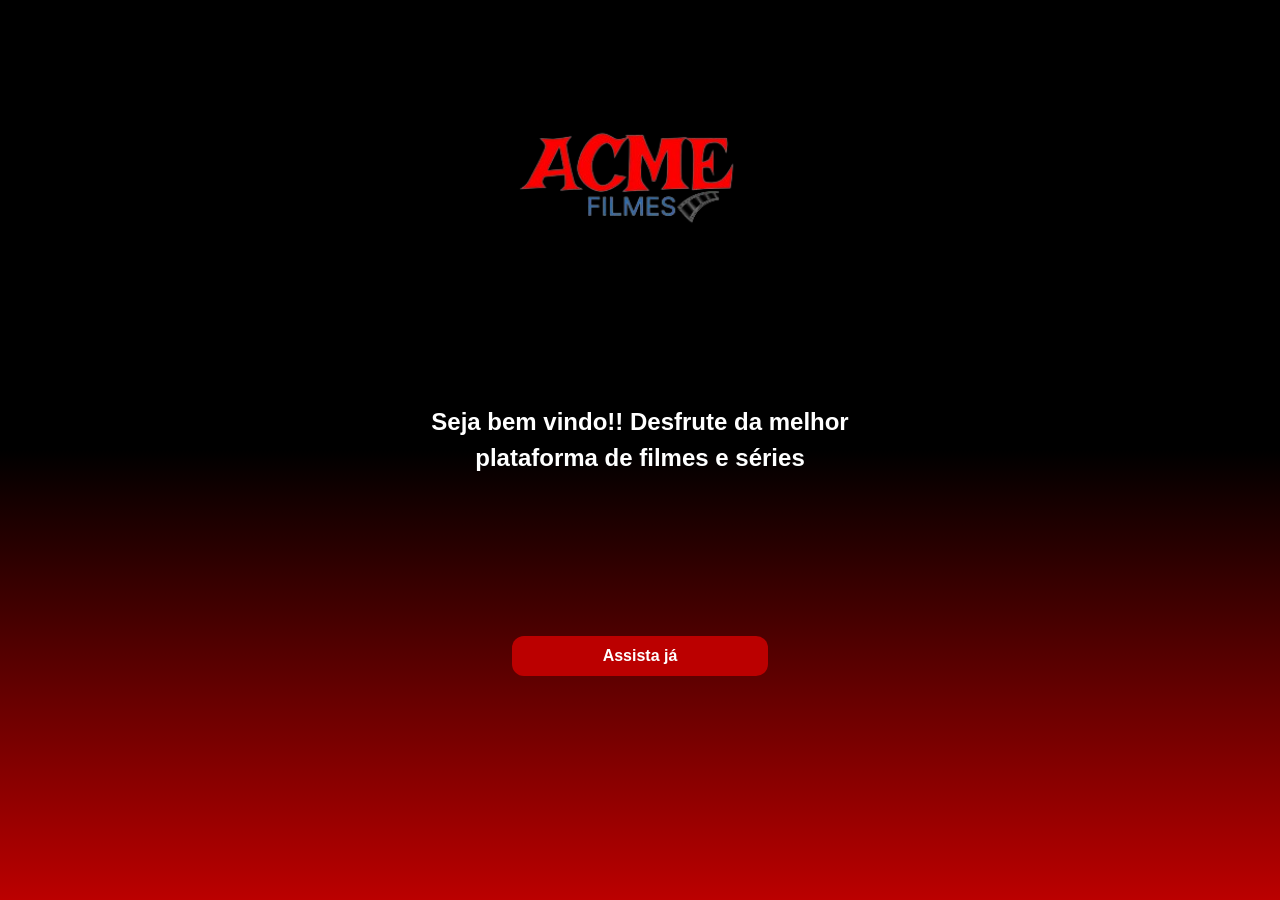
==== src/pages/index.html @ 7a693661 "finalizar" ====
<!doctype html>
<html lang="pt-br">
<head>
    <meta charset="UTF-8">
    <meta name="viewport" content="width=device-width, initial-scale=1.0">
    <link href="../output.css" rel="stylesheet">
    <link rel="preconnect" href="https://fonts.googleapis.com">
    <link rel="preconnect" href="https://fonts.gstatic.com" crossorigin>
    <link href="https://fonts.googleapis.com/css2?family=Capriola&family=Protest+Strike&display=swap" rel="stylesheet">
    <link rel="icon" href="../../img/logo.png">
    <title>Acme filmes</title>
</head>
<body class="bg-gradient-to-b from-black from-50% to-principal to-100% h-screen">
    <main class="flex items-center justify-center flex-col gap-40 p-28">
        <img class="w-72" src="../../img/logo.png" alt="logo">
        <div class="font-font font-extrabold text-[24px] w-[460px]">
            <h1 class="text-white text-center">
                Seja bem vindo!! Desfrute da melhor plataforma de filmes e séries
            </h1>
        </div>
        <button class="text-white font-font font-semibold bg-principal w-64 h-10 rounded-xl">
            <a href="./inicial.html">
                Assista já
            </a>
        </button>
    </main>
</body>
</html>
---- src/output.css ----
/*
! tailwindcss v3.4.1 | MIT License | https://tailwindcss.com
*/

/*
1. Prevent padding and border from affecting element width. (https://github.com/mozdevs/cssremedy/issues/4)
2. Allow adding a border to an element by just adding a border-width. (https://github.com/tailwindcss/tailwindcss/pull/116)
*/

*,
::before,
::after {
  box-sizing: border-box;
  /* 1 */
  border-width: 0;
  /* 2 */
  border-style: solid;
  /* 2 */
  border-color: #e5e7eb;
  /* 2 */
}

::before,
::after {
  --tw-content: '';
}

/*
1. Use a consistent sensible line-height in all browsers.
2. Prevent adjustments of font size after orientation changes in iOS.
3. Use a more readable tab size.
4. Use the user's configured `sans` font-family by default.
5. Use the user's configured `sans` font-feature-settings by default.
6. Use the user's configured `sans` font-variation-settings by default.
7. Disable tap highlights on iOS
*/

html,
:host {
  line-height: 1.5;
  /* 1 */
  -webkit-text-size-adjust: 100%;
  /* 2 */
  -moz-tab-size: 4;
  /* 3 */
  -o-tab-size: 4;
     tab-size: 4;
  /* 3 */
  font-family: ui-sans-serif, system-ui, sans-serif, "Apple Color Emoji", "Segoe UI Emoji", "Segoe UI Symbol", "Noto Color Emoji";
  /* 4 */
  font-feature-settings: normal;
  /* 5 */
  font-variation-settings: normal;
  /* 6 */
  -webkit-tap-highlight-color: transparent;
  /* 7 */
}

/*
1. Remove the margin in all browsers.
2. Inherit line-height from `html` so users can set them as a class directly on the `html` element.
*/

body {
  margin: 0;
  /* 1 */
  line-height: inherit;
  /* 2 */
}

/*
1. Add the correct height in Firefox.
2. Correct the inheritance of border color in Firefox. (https://bugzilla.mozilla.org/show_bug.cgi?id=190655)
3. Ensure horizontal rules are visible by default.
*/

hr {
  height: 0;
  /* 1 */
  color: inherit;
  /* 2 */
  border-top-width: 1px;
  /* 3 */
}

/*
Add the correct text decoration in Chrome, Edge, and Safari.
*/

abbr:where([title]) {
  -webkit-text-decoration: underline dotted;
          text-decoration: underline dotted;
}

/*
Remove the default font size and weight for headings.
*/

h1,
h2,
h3,
h4,
h5,
h6 {
  font-size: inherit;
  font-weight: inherit;
}

/*
Reset links to optimize for opt-in styling instead of opt-out.
*/

a {
  color: inherit;
  text-decoration: inherit;
}

/*
Add the correct font weight in Edge and Safari.
*/

b,
strong {
  font-weight: bolder;
}

/*
1. Use the user's configured `mono` font-family by default.
2. Use the user's configured `mono` font-feature-settings by default.
3. Use the user's configured `mono` font-variation-settings by default.
4. Correct the odd `em` font sizing in all browsers.
*/

code,
kbd,
samp,
pre {
  font-family: ui-monospace, SFMono-Regular, Menlo, Monaco, Consolas, "Liberation Mono", "Courier New", monospace;
  /* 1 */
  font-feature-settings: normal;
  /* 2 */
  font-variation-settings: normal;
  /* 3 */
  font-size: 1em;
  /* 4 */
}

/*
Add the correct font size in all browsers.
*/

small {
  font-size: 80%;
}

/*
Prevent `sub` and `sup` elements from affecting the line height in all browsers.
*/

sub,
sup {
  font-size: 75%;
  line-height: 0;
  position: relative;
  vertical-align: baseline;
}

sub {
  bottom: -0.25em;
}

sup {
  top: -0.5em;
}

/*
1. Remove text indentation from table contents in Chrome and Safari. (https://bugs.chromium.org/p/chromium/issues/detail?id=999088, https://bugs.webkit.org/show_bug.cgi?id=201297)
2. Correct table border color inheritance in all Chrome and Safari. (https://bugs.chromium.org/p/chromium/issues/detail?id=935729, https://bugs.webkit.org/show_bug.cgi?id=195016)
3. Remove gaps between table borders by default.
*/

table {
  text-indent: 0;
  /* 1 */
  border-color: inherit;
  /* 2 */
  border-collapse: collapse;
  /* 3 */
}

/*
1. Change the font styles in all browsers.
2. Remove the margin in Firefox and Safari.
3. Remove default padding in all browsers.
*/

button,
input,
optgroup,
select,
textarea {
  font-family: inherit;
  /* 1 */
  font-feature-settings: inherit;
  /* 1 */
  font-variation-settings: inherit;
  /* 1 */
  font-size: 100%;
  /* 1 */
  font-weight: inherit;
  /* 1 */
  line-height: inherit;
  /* 1 */
  color: inherit;
  /* 1 */
  margin: 0;
  /* 2 */
  padding: 0;
  /* 3 */
}

/*
Remove the inheritance of text transform in Edge and Firefox.
*/

button,
select {
  text-transform: none;
}

/*
1. Correct the inability to style clickable types in iOS and Safari.
2. Remove default button styles.
*/

button,
[type='button'],
[type='reset'],
[type='submit'] {
  -webkit-appearance: button;
  /* 1 */
  background-color: transparent;
  /* 2 */
  background-image: none;
  /* 2 */
}

/*
Use the modern Firefox focus style for all focusable elements.
*/

:-moz-focusring {
  outline: auto;
}

/*
Remove the additional `:invalid` styles in Firefox. (https://github.com/mozilla/gecko-dev/blob/2f9eacd9d3d995c937b4251a5557d95d494c9be1/layout/style/res/forms.css#L728-L737)
*/

:-moz-ui-invalid {
  box-shadow: none;
}

/*
Add the correct vertical alignment in Chrome and Firefox.
*/

progress {
  vertical-align: baseline;
}

/*
Correct the cursor style of increment and decrement buttons in Safari.
*/

::-webkit-inner-spin-button,
::-webkit-outer-spin-button {
  height: auto;
}

/*
1. Correct the odd appearance in Chrome and Safari.
2. Correct the outline style in Safari.
*/

[type='search'] {
  -webkit-appearance: textfield;
  /* 1 */
  outline-offset: -2px;
  /* 2 */
}

/*
Remove the inner padding in Chrome and Safari on macOS.
*/

::-webkit-search-decoration {
  -webkit-appearance: none;
}

/*
1. Correct the inability to style clickable types in iOS and Safari.
2. Change font properties to `inherit` in Safari.
*/

::-webkit-file-upload-button {
  -webkit-appearance: button;
  /* 1 */
  font: inherit;
  /* 2 */
}

/*
Add the correct display in Chrome and Safari.
*/

summary {
  display: list-item;
}

/*
Removes the default spacing and border for appropriate elements.
*/

blockquote,
dl,
dd,
h1,
h2,
h3,
h4,
h5,
h6,
hr,
figure,
p,
pre {
  margin: 0;
}

fieldset {
  margin: 0;
  padding: 0;
}

legend {
  padding: 0;
}

ol,
ul,
menu {
  list-style: none;
  margin: 0;
  padding: 0;
}

/*
Reset default styling for dialogs.
*/

dialog {
  padding: 0;
}

/*
Prevent resizing textareas horizontally by default.
*/

textarea {
  resize: vertical;
}

/*
1. Reset the default placeholder opacity in Firefox. (https://github.com/tailwindlabs/tailwindcss/issues/3300)
2. Set the default placeholder color to the user's configured gray 400 color.
*/

input::-moz-placeholder, textarea::-moz-placeholder {
  opacity: 1;
  /* 1 */
  color: #9ca3af;
  /* 2 */
}

input::placeholder,
textarea::placeholder {
  opacity: 1;
  /* 1 */
  color: #9ca3af;
  /* 2 */
}

/*
Set the default cursor for buttons.
*/

button,
[role="button"] {
  cursor: pointer;
}

/*
Make sure disabled buttons don't get the pointer cursor.
*/

:disabled {
  cursor: default;
}

/*
1. Make replaced elements `display: block` by default. (https://github.com/mozdevs/cssremedy/issues/14)
2. Add `vertical-align: middle` to align replaced elements more sensibly by default. (https://github.com/jensimmons/cssremedy/issues/14#issuecomment-634934210)
   This can trigger a poorly considered lint error in some tools but is included by design.
*/

img,
svg,
video,
canvas,
audio,
iframe,
embed,
object {
  display: block;
  /* 1 */
  vertical-align: middle;
  /* 2 */
}

/*
Constrain images and videos to the parent width and preserve their intrinsic aspect ratio. (https://github.com/mozdevs/cssremedy/issues/14)
*/

img,
video {
  max-width: 100%;
  height: auto;
}

/* Make elements with the HTML hidden attribute stay hidden by default */

[hidden] {
  display: none;
}

*, ::before, ::after {
  --tw-border-spacing-x: 0;
  --tw-border-spacing-y: 0;
  --tw-translate-x: 0;
  --tw-translate-y: 0;
  --tw-rotate: 0;
  --tw-skew-x: 0;
  --tw-skew-y: 0;
  --tw-scale-x: 1;
  --tw-scale-y: 1;
  --tw-pan-x:  ;
  --tw-pan-y:  ;
  --tw-pinch-zoom:  ;
  --tw-scroll-snap-strictness: proximity;
  --tw-gradient-from-position:  ;
  --tw-gradient-via-position:  ;
  --tw-gradient-to-position:  ;
  --tw-ordinal:  ;
  --tw-slashed-zero:  ;
  --tw-numeric-figure:  ;
  --tw-numeric-spacing:  ;
  --tw-numeric-fraction:  ;
  --tw-ring-inset:  ;
  --tw-ring-offset-width: 0px;
  --tw-ring-offset-color: #fff;
  --tw-ring-color: rgb(59 130 246 / 0.5);
  --tw-ring-offset-shadow: 0 0 #0000;
  --tw-ring-shadow: 0 0 #0000;
  --tw-shadow: 0 0 #0000;
  --tw-shadow-colored: 0 0 #0000;
  --tw-blur:  ;
  --tw-brightness:  ;
  --tw-contrast:  ;
  --tw-grayscale:  ;
  --tw-hue-rotate:  ;
  --tw-invert:  ;
  --tw-saturate:  ;
  --tw-sepia:  ;
  --tw-drop-shadow:  ;
  --tw-backdrop-blur:  ;
  --tw-backdrop-brightness:  ;
  --tw-backdrop-contrast:  ;
  --tw-backdrop-grayscale:  ;
  --tw-backdrop-hue-rotate:  ;
  --tw-backdrop-invert:  ;
  --tw-backdrop-opacity:  ;
  --tw-backdrop-saturate:  ;
  --tw-backdrop-sepia:  ;
}

::backdrop {
  --tw-border-spacing-x: 0;
  --tw-border-spacing-y: 0;
  --tw-translate-x: 0;
  --tw-translate-y: 0;
  --tw-rotate: 0;
  --tw-skew-x: 0;
  --tw-skew-y: 0;
  --tw-scale-x: 1;
  --tw-scale-y: 1;
  --tw-pan-x:  ;
  --tw-pan-y:  ;
  --tw-pinch-zoom:  ;
  --tw-scroll-snap-strictness: proximity;
  --tw-gradient-from-position:  ;
  --tw-gradient-via-position:  ;
  --tw-gradient-to-position:  ;
  --tw-ordinal:  ;
  --tw-slashed-zero:  ;
  --tw-numeric-figure:  ;
  --tw-numeric-spacing:  ;
  --tw-numeric-fraction:  ;
  --tw-ring-inset:  ;
  --tw-ring-offset-width: 0px;
  --tw-ring-offset-color: #fff;
  --tw-ring-color: rgb(59 130 246 / 0.5);
  --tw-ring-offset-shadow: 0 0 #0000;
  --tw-ring-shadow: 0 0 #0000;
  --tw-shadow: 0 0 #0000;
  --tw-shadow-colored: 0 0 #0000;
  --tw-blur:  ;
  --tw-brightness:  ;
  --tw-contrast:  ;
  --tw-grayscale:  ;
  --tw-hue-rotate:  ;
  --tw-invert:  ;
  --tw-saturate:  ;
  --tw-sepia:  ;
  --tw-drop-shadow:  ;
  --tw-backdrop-blur:  ;
  --tw-backdrop-brightness:  ;
  --tw-backdrop-contrast:  ;
  --tw-backdrop-grayscale:  ;
  --tw-backdrop-hue-rotate:  ;
  --tw-backdrop-invert:  ;
  --tw-backdrop-opacity:  ;
  --tw-backdrop-saturate:  ;
  --tw-backdrop-sepia:  ;
}

.flex {
  display: flex;
}

.grid {
  display: grid;
}

.h-10 {
  height: 2.5rem;
}

.h-screen {
  height: 100vh;
}

.h-4 {
  height: 1rem;
}

.h-6 {
  height: 1.5rem;
}

.h-12 {
  height: 3rem;
}

.h-16 {
  height: 4rem;
}

.h-28 {
  height: 7rem;
}

.h-32 {
  height: 8rem;
}

.h-40 {
  height: 10rem;
}

.h-56 {
  height: 14rem;
}

.h-36 {
  height: 9rem;
}

.w-64 {
  width: 16rem;
}

.w-72 {
  width: 18rem;
}

.w-\[460px\] {
  width: 460px;
}

.w-full {
  width: 100%;
}

.w-4 {
  width: 1rem;
}

.w-52 {
  width: 13rem;
}

.w-6 {
  width: 1.5rem;
}

.w-12 {
  width: 3rem;
}

.w-16 {
  width: 4rem;
}

.w-28 {
  width: 7rem;
}

.w-32 {
  width: 8rem;
}

.w-40 {
  width: 10rem;
}

.w-24 {
  width: 6rem;
}

.w-96 {
  width: 24rem;
}

.flex-row {
  flex-direction: row;
}

.flex-col {
  flex-direction: column;
}

.items-end {
  align-items: flex-end;
}

.items-center {
  align-items: center;
}

.justify-center {
  justify-content: center;
}

.justify-between {
  justify-content: space-between;
}

.justify-evenly {
  justify-content: space-evenly;
}

.gap-40 {
  gap: 10rem;
}

.gap-2 {
  gap: 0.5rem;
}

.gap-4 {
  gap: 1rem;
}

.gap-8 {
  gap: 2rem;
}

.gap-10 {
  gap: 2.5rem;
}

.gap-80 {
  gap: 20rem;
}

.rounded-xl {
  border-radius: 0.75rem;
}

.rounded-md {
  border-radius: 0.375rem;
}

.border-none {
  border-style: none;
}

.bg-principal {
  --tw-bg-opacity: 1;
  background-color: rgb(187 0 0 / var(--tw-bg-opacity));
}

.bg-white {
  --tw-bg-opacity: 1;
  background-color: rgb(255 255 255 / var(--tw-bg-opacity));
}

.bg-black {
  --tw-bg-opacity: 1;
  background-color: rgb(0 0 0 / var(--tw-bg-opacity));
}

.bg-gradient-to-b {
  background-image: linear-gradient(to bottom, var(--tw-gradient-stops));
}

.from-black {
  --tw-gradient-from: #000 var(--tw-gradient-from-position);
  --tw-gradient-to: rgb(0 0 0 / 0) var(--tw-gradient-to-position);
  --tw-gradient-stops: var(--tw-gradient-from), var(--tw-gradient-to);
}

.from-50\% {
  --tw-gradient-from-position: 50%;
}

.to-principal {
  --tw-gradient-to: #BB0000 var(--tw-gradient-to-position);
}

.to-100\% {
  --tw-gradient-to-position: 100%;
}

.p-28 {
  padding: 7rem;
}

.p-2 {
  padding: 0.5rem;
}

.p-20 {
  padding: 5rem;
}

.p-4 {
  padding: 1rem;
}

.p-8 {
  padding: 2rem;
}

.px-2 {
  padding-left: 0.5rem;
  padding-right: 0.5rem;
}

.px-4 {
  padding-left: 1rem;
  padding-right: 1rem;
}

.px-10 {
  padding-left: 2.5rem;
  padding-right: 2.5rem;
}

.py-2 {
  padding-top: 0.5rem;
  padding-bottom: 0.5rem;
}

.py-10 {
  padding-top: 2.5rem;
  padding-bottom: 2.5rem;
}

.py-12 {
  padding-top: 3rem;
  padding-bottom: 3rem;
}

.py-20 {
  padding-top: 5rem;
  padding-bottom: 5rem;
}

.py-14 {
  padding-top: 3.5rem;
  padding-bottom: 3.5rem;
}

.py-4 {
  padding-top: 1rem;
  padding-bottom: 1rem;
}

.px-40 {
  padding-left: 10rem;
  padding-right: 10rem;
}

.px-20 {
  padding-left: 5rem;
  padding-right: 5rem;
}

.text-center {
  text-align: center;
}

.font-font {
  font-family: Khand, sans-serif;
}

.text-\[24px\] {
  font-size: 24px;
}

.font-extrabold {
  font-weight: 800;
}

.font-semibold {
  font-weight: 600;
}

.text-white {
  --tw-text-opacity: 1;
  color: rgb(255 255 255 / var(--tw-text-opacity));
}

.outline-none {
  outline: 2px solid transparent;
  outline-offset: 2px;
}
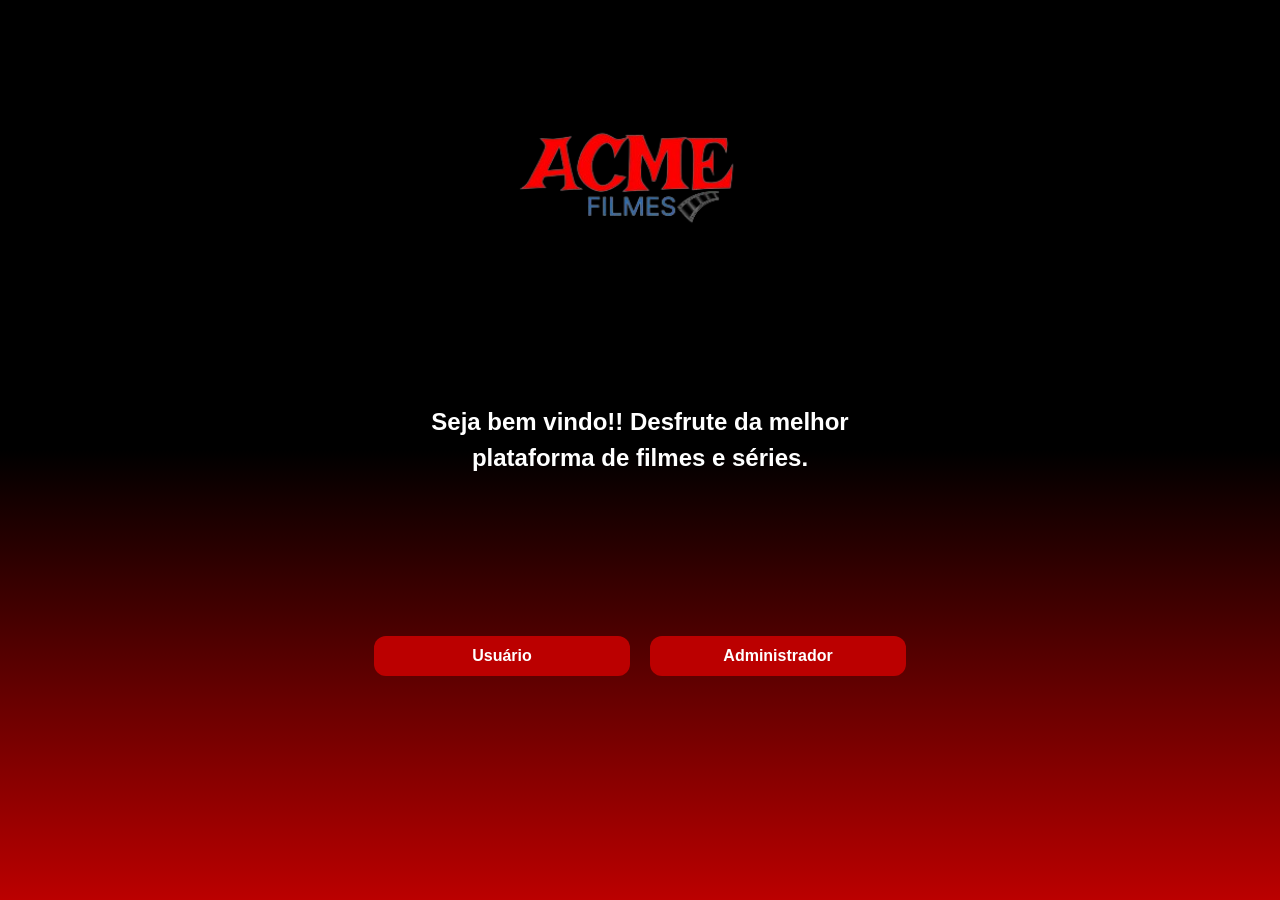
==== commit 6f2dad16: "em processo" ====
--- a/src/pages/index.html
+++ b/src/pages/index.html
@@ -15,14 +15,21 @@
         <img class="w-72" src="../../img/logo.png" alt="logo">
         <div class="font-font font-extrabold text-[24px] w-[460px]">
             <h1 class="text-white text-center">
-                Seja bem vindo!! Desfrute da melhor plataforma de filmes e séries
+                Seja bem vindo!! Desfrute da melhor plataforma de filmes e séries.
             </h1>
         </div>
-        <button class="text-white font-font font-semibold bg-principal w-64 h-10 rounded-xl">
-            <a href="./inicial.html">
-                Assista já
-            </a>
-        </button>
+        <div class="w-full flex items-center justify-center gap-5">
+            <button class="text-white font-font font-semibold bg-principal w-64 h-10 rounded-xl hover:bg-black scale-x-100">
+                <a href="./inicial.html">
+                    Usuário
+                </a>
+            </button>
+            <button class="text-white font-font font-semibold bg-principal w-64 h-10 rounded-xl hover:bg-black scale-x-100">
+                <a href="./adm.html">
+                    Administrador
+                </a>
+            </button>
+        </div>
     </main>
 </body>
 </html>
--- a/src/output.css
+++ b/src/output.css
@@ -544,56 +544,168 @@
   --tw-backdrop-sepia:  ;
 }
 
+.container {
+  width: 100%;
+}
+
+@media (min-width: 640px) {
+  .container {
+    max-width: 640px;
+  }
+}
+
+@media (min-width: 768px) {
+  .container {
+    max-width: 768px;
+  }
+}
+
+@media (min-width: 1024px) {
+  .container {
+    max-width: 1024px;
+  }
+}
+
+@media (min-width: 1280px) {
+  .container {
+    max-width: 1280px;
+  }
+}
+
+@media (min-width: 1536px) {
+  .container {
+    max-width: 1536px;
+  }
+}
+
+.pointer-events-none {
+  pointer-events: none;
+}
+
+.pointer-events-auto {
+  pointer-events: auto;
+}
+
+.fixed {
+  position: fixed;
+}
+
+.relative {
+  position: relative;
+}
+
+.left-0 {
+  left: 0px;
+}
+
+.top-0 {
+  top: 0px;
+}
+
+.mx-auto {
+  margin-left: auto;
+  margin-right: auto;
+}
+
+.my-8 {
+  margin-top: 2rem;
+  margin-bottom: 2rem;
+}
+
+.mb-0 {
+  margin-bottom: 0px;
+}
+
+.mr-2 {
+  margin-right: 0.5rem;
+}
+
+.inline-block {
+  display: inline-block;
+}
+
 .flex {
   display: flex;
 }
 
-.grid {
-  display: grid;
+.hidden {
+  display: none;
 }
 
 .h-10 {
   height: 2.5rem;
 }
 
+.h-12 {
+  height: 3rem;
+}
+
+.h-16 {
+  height: 4rem;
+}
+
+.h-56 {
+  height: 14rem;
+}
+
+.h-6 {
+  height: 1.5rem;
+}
+
+.h-\[420px\] {
+  height: 420px;
+}
+
 .h-screen {
   height: 100vh;
 }
 
-.h-4 {
-  height: 1rem;
-}
-
-.h-6 {
-  height: 1.5rem;
-}
-
-.h-12 {
-  height: 3rem;
-}
-
-.h-16 {
-  height: 4rem;
-}
-
-.h-28 {
-  height: 7rem;
-}
-
-.h-32 {
-  height: 8rem;
+.h-full {
+  height: 100%;
+}
+
+.h-96 {
+  height: 24rem;
+}
+
+.h-44 {
+  height: 11rem;
 }
 
 .h-40 {
   height: 10rem;
 }
 
-.h-56 {
-  height: 14rem;
-}
-
-.h-36 {
-  height: 9rem;
+.h-24 {
+  height: 6rem;
+}
+
+.h-14 {
+  height: 3.5rem;
+}
+
+.w-16 {
+  width: 4rem;
+}
+
+.w-40 {
+  width: 10rem;
+}
+
+.w-48 {
+  width: 12rem;
+}
+
+.w-52 {
+  width: 13rem;
+}
+
+.w-56 {
+  width: 14rem;
+}
+
+.w-6 {
+  width: 1.5rem;
 }
 
 .w-64 {
@@ -604,54 +716,59 @@
   width: 18rem;
 }
 
+.w-\[120px\] {
+  width: 120px;
+}
+
+.w-\[34\%\] {
+  width: 34%;
+}
+
 .w-\[460px\] {
   width: 460px;
 }
 
+.w-\[600px\] {
+  width: 600px;
+}
+
+.w-\[80\%\] {
+  width: 80%;
+}
+
 .w-full {
   width: 100%;
 }
 
-.w-4 {
-  width: 1rem;
-}
-
-.w-52 {
-  width: 13rem;
-}
-
-.w-6 {
-  width: 1.5rem;
-}
-
-.w-12 {
-  width: 3rem;
-}
-
-.w-16 {
-  width: 4rem;
-}
-
-.w-28 {
-  width: 7rem;
-}
-
-.w-32 {
-  width: 8rem;
-}
-
-.w-40 {
-  width: 10rem;
-}
-
-.w-24 {
-  width: 6rem;
+.w-44 {
+  width: 11rem;
 }
 
 .w-96 {
   width: 24rem;
 }
 
+.w-auto {
+  width: auto;
+}
+
+.w-20 {
+  width: 5rem;
+}
+
+.max-w-lg {
+  max-width: 32rem;
+}
+
+.scale-x-100 {
+  --tw-scale-x: 1;
+  transform: translate(var(--tw-translate-x), var(--tw-translate-y)) rotate(var(--tw-rotate)) skewX(var(--tw-skew-x)) skewY(var(--tw-skew-y)) scaleX(var(--tw-scale-x)) scaleY(var(--tw-scale-y));
+}
+
+.cursor-pointer {
+  cursor: pointer;
+}
+
 .flex-row {
   flex-direction: row;
 }
@@ -660,14 +777,18 @@
   flex-direction: column;
 }
 
-.items-end {
-  align-items: flex-end;
+.items-start {
+  align-items: flex-start;
 }
 
 .items-center {
   align-items: center;
 }
 
+.justify-end {
+  justify-content: flex-end;
+}
+
 .justify-center {
   justify-content: center;
 }
@@ -676,44 +797,82 @@
   justify-content: space-between;
 }
 
-.justify-evenly {
-  justify-content: space-evenly;
+.gap-16 {
+  gap: 4rem;
+}
+
+.gap-2 {
+  gap: 0.5rem;
+}
+
+.gap-20 {
+  gap: 5rem;
+}
+
+.gap-4 {
+  gap: 1rem;
 }
 
 .gap-40 {
   gap: 10rem;
 }
 
-.gap-2 {
-  gap: 0.5rem;
-}
-
-.gap-4 {
-  gap: 1rem;
+.gap-6 {
+  gap: 1.5rem;
 }
 
 .gap-8 {
   gap: 2rem;
 }
 
-.gap-10 {
-  gap: 2.5rem;
-}
-
-.gap-80 {
-  gap: 20rem;
+.gap-5 {
+  gap: 1.25rem;
+}
+
+.rounded-md {
+  border-radius: 0.375rem;
 }
 
 .rounded-xl {
   border-radius: 0.75rem;
 }
 
-.rounded-md {
-  border-radius: 0.375rem;
+.rounded {
+  border-radius: 0.25rem;
+}
+
+.rounded-lg {
+  border-radius: 0.5rem;
+}
+
+.rounded-sm {
+  border-radius: 0.125rem;
+}
+
+.rounded-t {
+  border-top-left-radius: 0.25rem;
+  border-top-right-radius: 0.25rem;
+}
+
+.border {
+  border-width: 1px;
+}
+
+.border-b {
+  border-bottom-width: 1px;
+}
+
+.border-t {
+  border-top-width: 1px;
 }
 
 .border-none {
   border-style: none;
+}
+
+.border-gray-300 {
+  --tw-border-opacity: 1;
+  border-color: rgb(209 213 219 / var(--tw-border-opacity));
 }
 
 .bg-principal {
@@ -721,18 +880,41 @@
   background-color: rgb(187 0 0 / var(--tw-bg-opacity));
 }
 
+.bg-transparente {
+  background-color: #fff4;
+}
+
 .bg-white {
   --tw-bg-opacity: 1;
   background-color: rgb(255 255 255 / var(--tw-bg-opacity));
 }
 
+.bg-blue-600 {
+  --tw-bg-opacity: 1;
+  background-color: rgb(37 99 235 / var(--tw-bg-opacity));
+}
+
+.bg-gray-600 {
+  --tw-bg-opacity: 1;
+  background-color: rgb(75 85 99 / var(--tw-bg-opacity));
+}
+
 .bg-black {
   --tw-bg-opacity: 1;
   background-color: rgb(0 0 0 / var(--tw-bg-opacity));
 }
 
+.bg-gray-500 {
+  --tw-bg-opacity: 1;
+  background-color: rgb(107 114 128 / var(--tw-bg-opacity));
+}
+
 .bg-gradient-to-b {
   background-image: linear-gradient(to bottom, var(--tw-gradient-stops));
+}
+
+.bg-none {
+  background-image: none;
 }
 
 .from-black {
@@ -745,6 +927,18 @@
   --tw-gradient-from-position: 50%;
 }
 
+.from-40\% {
+  --tw-gradient-from-position: 40%;
+}
+
+.from-20\% {
+  --tw-gradient-from-position: 20%;
+}
+
+.from-60\% {
+  --tw-gradient-from-position: 60%;
+}
+
 .to-principal {
   --tw-gradient-to: #BB0000 var(--tw-gradient-to-position);
 }
@@ -753,24 +947,26 @@
   --tw-gradient-to-position: 100%;
 }
 
+.p-12 {
+  padding: 3rem;
+}
+
 .p-28 {
   padding: 7rem;
 }
 
-.p-2 {
-  padding: 0.5rem;
-}
-
-.p-20 {
-  padding: 5rem;
-}
-
 .p-4 {
   padding: 1rem;
 }
 
-.p-8 {
-  padding: 2rem;
+.px-10 {
+  padding-left: 2.5rem;
+  padding-right: 2.5rem;
+}
+
+.px-14 {
+  padding-left: 3.5rem;
+  padding-right: 3.5rem;
 }
 
 .px-2 {
@@ -778,14 +974,39 @@
   padding-right: 0.5rem;
 }
 
+.px-20 {
+  padding-left: 5rem;
+  padding-right: 5rem;
+}
+
+.px-24 {
+  padding-left: 6rem;
+  padding-right: 6rem;
+}
+
 .px-4 {
   padding-left: 1rem;
   padding-right: 1rem;
 }
 
-.px-10 {
-  padding-left: 2.5rem;
-  padding-right: 2.5rem;
+.px-80 {
+  padding-left: 20rem;
+  padding-right: 20rem;
+}
+
+.py-10 {
+  padding-top: 2.5rem;
+  padding-bottom: 2.5rem;
+}
+
+.py-12 {
+  padding-top: 3rem;
+  padding-bottom: 3rem;
+}
+
+.py-14 {
+  padding-top: 3.5rem;
+  padding-bottom: 3.5rem;
 }
 
 .py-2 {
@@ -793,39 +1014,27 @@
   padding-bottom: 0.5rem;
 }
 
-.py-10 {
-  padding-top: 2.5rem;
-  padding-bottom: 2.5rem;
-}
-
-.py-12 {
-  padding-top: 3rem;
-  padding-bottom: 3rem;
-}
-
-.py-20 {
-  padding-top: 5rem;
-  padding-bottom: 5rem;
-}
-
-.py-14 {
-  padding-top: 3.5rem;
-  padding-bottom: 3.5rem;
-}
-
 .py-4 {
   padding-top: 1rem;
   padding-bottom: 1rem;
 }
 
-.px-40 {
-  padding-left: 10rem;
-  padding-right: 10rem;
-}
-
-.px-20 {
-  padding-left: 5rem;
-  padding-right: 5rem;
+.px-3 {
+  padding-left: 0.75rem;
+  padding-right: 0.75rem;
+}
+
+.px-8 {
+  padding-left: 2rem;
+  padding-right: 2rem;
+}
+
+.pt-10 {
+  padding-top: 2.5rem;
+}
+
+.pt-6 {
+  padding-top: 1.5rem;
 }
 
 .text-center {
@@ -836,16 +1045,81 @@
   font-family: Khand, sans-serif;
 }
 
+.text-2xl {
+  font-size: 1.5rem;
+  line-height: 2rem;
+}
+
+.text-4xl {
+  font-size: 2.25rem;
+  line-height: 2.5rem;
+}
+
+.text-\[20px\] {
+  font-size: 20px;
+}
+
 .text-\[24px\] {
   font-size: 24px;
 }
 
+.text-\[40px\] {
+  font-size: 40px;
+}
+
+.text-base {
+  font-size: 1rem;
+  line-height: 1.5rem;
+}
+
+.text-lg {
+  font-size: 1.125rem;
+  line-height: 1.75rem;
+}
+
+.text-xl {
+  font-size: 1.25rem;
+  line-height: 1.75rem;
+}
+
+.text-\[32px\] {
+  font-size: 32px;
+}
+
+.text-\[16px\] {
+  font-size: 16px;
+}
+
+.font-bold {
+  font-weight: 700;
+}
+
 .font-extrabold {
   font-weight: 800;
 }
 
+.font-medium {
+  font-weight: 500;
+}
+
 .font-semibold {
   font-weight: 600;
+}
+
+.font-extralight {
+  font-weight: 200;
+}
+
+.font-normal {
+  font-weight: 400;
+}
+
+.font-light {
+  font-weight: 300;
+}
+
+.leading-normal {
+  line-height: 1.5;
 }
 
 .text-white {
@@ -853,7 +1127,69 @@
   color: rgb(255 255 255 / var(--tw-text-opacity));
 }
 
+.text-transparente {
+  color: #fff4;
+}
+
+.text-slate-600 {
+  --tw-text-opacity: 1;
+  color: rgb(71 85 105 / var(--tw-text-opacity));
+}
+
+.text-gray-700 {
+  --tw-text-opacity: 1;
+  color: rgb(55 65 81 / var(--tw-text-opacity));
+}
+
+.text-\[\#0044\] {
+  color: #0044;
+}
+
+.text-\[\#7a7a7a44\] {
+  color: #7a7a7a44;
+}
+
+.text-\[\#52515144\] {
+  color: #52515144;
+}
+
+.text-\[\#27232344\] {
+  color: #27232344;
+}
+
+.text-\[\#130f0f44\] {
+  color: #130f0f44;
+}
+
+.text-black {
+  --tw-text-opacity: 1;
+  color: rgb(0 0 0 / var(--tw-text-opacity));
+}
+
+.shadow {
+  --tw-shadow: 0 1px 3px 0 rgb(0 0 0 / 0.1), 0 1px 2px -1px rgb(0 0 0 / 0.1);
+  --tw-shadow-colored: 0 1px 3px 0 var(--tw-shadow-color), 0 1px 2px -1px var(--tw-shadow-color);
+  box-shadow: var(--tw-ring-offset-shadow, 0 0 #0000), var(--tw-ring-shadow, 0 0 #0000), var(--tw-shadow);
+}
+
 .outline-none {
   outline: 2px solid transparent;
   outline-offset: 2px;
+}
+
+.hover\:bg-black:hover {
+  --tw-bg-opacity: 1;
+  background-color: rgb(0 0 0 / var(--tw-bg-opacity));
+}
+
+.hover\:bg-blue-500:hover {
+  --tw-bg-opacity: 1;
+  background-color: rgb(59 130 246 / var(--tw-bg-opacity));
+}
+
+@media (min-width: 640px) {
+  .sm\:px-0 {
+    padding-left: 0px;
+    padding-right: 0px;
+  }
 }
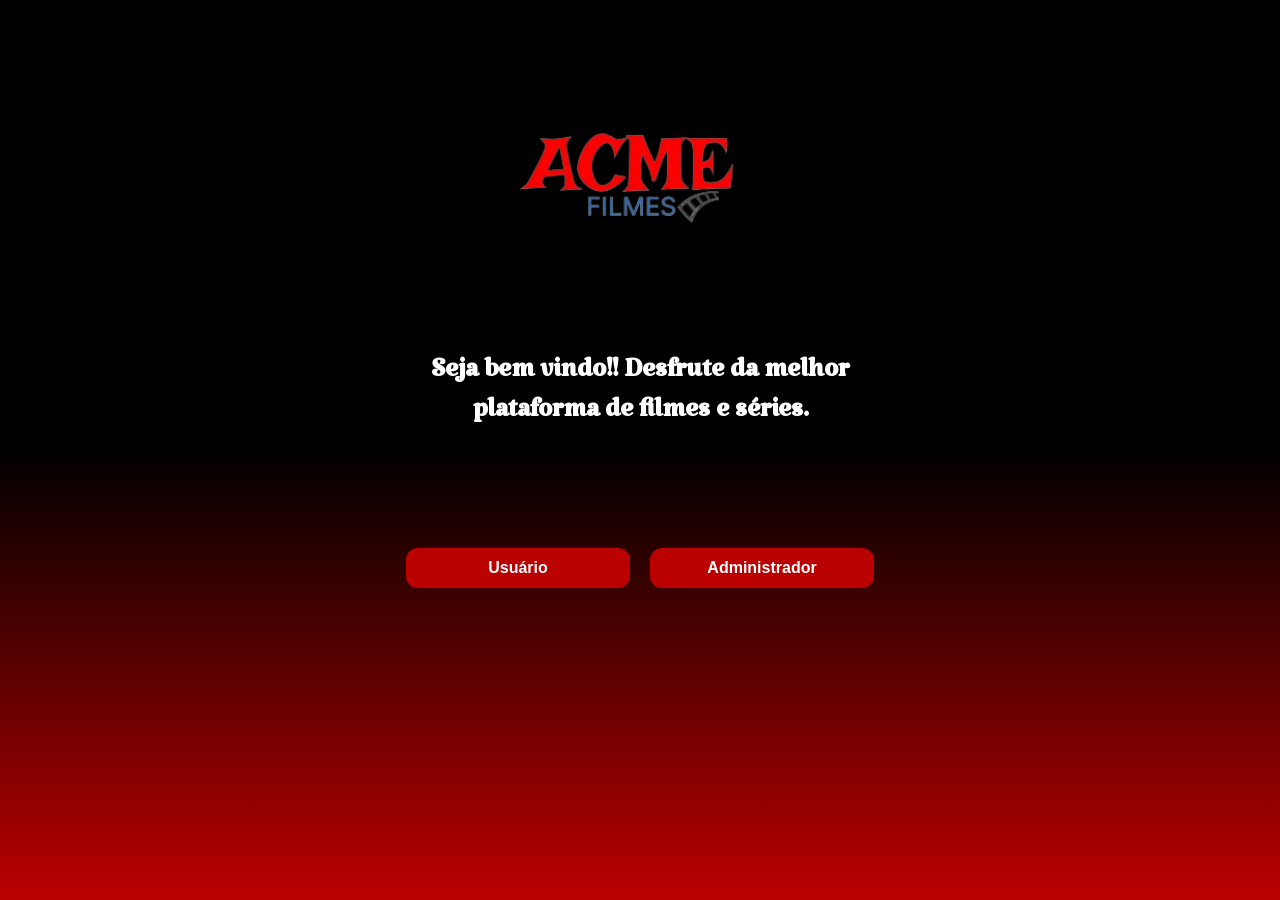
==== commit 0474cce1: "em processogit add ." ====
--- a/src/pages/index.html
+++ b/src/pages/index.html
@@ -7,28 +7,31 @@
     <link rel="preconnect" href="https://fonts.googleapis.com">
     <link rel="preconnect" href="https://fonts.gstatic.com" crossorigin>
     <link href="https://fonts.googleapis.com/css2?family=Capriola&family=Protest+Strike&display=swap" rel="stylesheet">
+    <link rel="preconnect" href="https://fonts.googleapis.com">
+    <link rel="preconnect" href="https://fonts.gstatic.com" crossorigin>
+    <link href="https://fonts.googleapis.com/css2?family=Katibeh&display=swap" rel="stylesheet">
     <link rel="icon" href="../../img/logo.png">
     <title>Acme filmes</title>
 </head>
 <body class="bg-gradient-to-b from-black from-50% to-principal to-100% h-screen">
-    <main class="flex items-center justify-center flex-col gap-40 p-28">
+    <main class="flex items-center justify-center flex-col gap-28 p-28">
         <img class="w-72" src="../../img/logo.png" alt="logo">
         <div class="font-font font-extrabold text-[24px] w-[460px]">
-            <h1 class="text-white text-center">
+            <h1 class="text-white text-center font-fontDestaque text-4xl">
                 Seja bem vindo!! Desfrute da melhor plataforma de filmes e séries.
             </h1>
         </div>
         <div class="w-full flex items-center justify-center gap-5">
-            <button class="text-white font-font font-semibold bg-principal w-64 h-10 rounded-xl hover:bg-black scale-x-100">
-                <a href="./inicial.html">
-                    Usuário
-                </a>
-            </button>
-            <button class="text-white font-font font-semibold bg-principal w-64 h-10 rounded-xl hover:bg-black scale-x-100">
-                <a href="./adm.html">
+            <a href="./inicial.html">
+                <button class="text-white font-font font-semibold bg-principal w-56 h-10 rounded-xl hover:bg-black scale-x-100">
+                   Usuário   
+                </button>
+            </a>
+            <a href="./adm.html">
+                <button class="text-white font-font font-semibold bg-principal w-56 h-10 rounded-xl hover:bg-black scale-x-100">
                     Administrador
-                </a>
-            </button>
+                </button>
+            </a> 
         </div>
     </main>
 </body>
--- a/src/output.css
+++ b/src/output.css
@@ -578,60 +578,14 @@
   }
 }
 
-.pointer-events-none {
-  pointer-events: none;
-}
-
-.pointer-events-auto {
-  pointer-events: auto;
-}
-
-.fixed {
-  position: fixed;
-}
-
-.relative {
-  position: relative;
-}
-
-.left-0 {
-  left: 0px;
-}
-
-.top-0 {
-  top: 0px;
-}
-
-.mx-auto {
-  margin-left: auto;
-  margin-right: auto;
-}
-
-.my-8 {
-  margin-top: 2rem;
-  margin-bottom: 2rem;
-}
-
-.mb-0 {
-  margin-bottom: 0px;
-}
-
-.mr-2 {
-  margin-right: 0.5rem;
-}
-
-.inline-block {
-  display: inline-block;
+.invisible {
+  visibility: hidden;
 }
 
 .flex {
   display: flex;
 }
 
-.hidden {
-  display: none;
-}
-
 .h-10 {
   height: 2.5rem;
 }
@@ -640,6 +594,10 @@
   height: 3rem;
 }
 
+.h-14 {
+  height: 3.5rem;
+}
+
 .h-16 {
   height: 4rem;
 }
@@ -652,112 +610,88 @@
   height: 1.5rem;
 }
 
+.h-8 {
+  height: 2rem;
+}
+
 .h-\[420px\] {
   height: 420px;
 }
 
+.h-\[450px\] {
+  height: 450px;
+}
+
+.h-full {
+  height: 100%;
+}
+
 .h-screen {
   height: 100vh;
 }
 
-.h-full {
-  height: 100%;
-}
-
-.h-96 {
-  height: 24rem;
-}
-
-.h-44 {
-  height: 11rem;
-}
-
-.h-40 {
-  height: 10rem;
-}
-
-.h-24 {
-  height: 6rem;
-}
-
-.h-14 {
-  height: 3.5rem;
-}
-
 .w-16 {
   width: 4rem;
 }
 
+.w-24 {
+  width: 6rem;
+}
+
 .w-40 {
   width: 10rem;
 }
 
+.w-52 {
+  width: 13rem;
+}
+
+.w-56 {
+  width: 14rem;
+}
+
+.w-6 {
+  width: 1.5rem;
+}
+
+.w-64 {
+  width: 16rem;
+}
+
+.w-72 {
+  width: 18rem;
+}
+
+.w-\[120px\] {
+  width: 120px;
+}
+
+.w-\[34\%\] {
+  width: 34%;
+}
+
+.w-\[460px\] {
+  width: 460px;
+}
+
+.w-\[600px\] {
+  width: 600px;
+}
+
+.w-\[80\%\] {
+  width: 80%;
+}
+
+.w-full {
+  width: 100%;
+}
+
+.w-60 {
+  width: 15rem;
+}
+
 .w-48 {
   width: 12rem;
-}
-
-.w-52 {
-  width: 13rem;
-}
-
-.w-56 {
-  width: 14rem;
-}
-
-.w-6 {
-  width: 1.5rem;
-}
-
-.w-64 {
-  width: 16rem;
-}
-
-.w-72 {
-  width: 18rem;
-}
-
-.w-\[120px\] {
-  width: 120px;
-}
-
-.w-\[34\%\] {
-  width: 34%;
-}
-
-.w-\[460px\] {
-  width: 460px;
-}
-
-.w-\[600px\] {
-  width: 600px;
-}
-
-.w-\[80\%\] {
-  width: 80%;
-}
-
-.w-full {
-  width: 100%;
-}
-
-.w-44 {
-  width: 11rem;
-}
-
-.w-96 {
-  width: 24rem;
-}
-
-.w-auto {
-  width: auto;
-}
-
-.w-20 {
-  width: 5rem;
-}
-
-.max-w-lg {
-  max-width: 32rem;
 }
 
 .scale-x-100 {
@@ -765,10 +699,6 @@
   transform: translate(var(--tw-translate-x), var(--tw-translate-y)) rotate(var(--tw-rotate)) skewX(var(--tw-skew-x)) skewY(var(--tw-skew-y)) scaleX(var(--tw-scale-x)) scaleY(var(--tw-scale-y));
 }
 
-.cursor-pointer {
-  cursor: pointer;
-}
-
 .flex-row {
   flex-direction: row;
 }
@@ -785,10 +715,6 @@
   align-items: center;
 }
 
-.justify-end {
-  justify-content: flex-end;
-}
-
 .justify-center {
   justify-content: center;
 }
@@ -797,6 +723,10 @@
   justify-content: space-between;
 }
 
+.gap-1 {
+  gap: 0.25rem;
+}
+
 .gap-16 {
   gap: 4rem;
 }
@@ -809,26 +739,26 @@
   gap: 5rem;
 }
 
+.gap-28 {
+  gap: 7rem;
+}
+
+.gap-3 {
+  gap: 0.75rem;
+}
+
 .gap-4 {
   gap: 1rem;
 }
 
-.gap-40 {
-  gap: 10rem;
-}
-
-.gap-6 {
-  gap: 1.5rem;
+.gap-5 {
+  gap: 1.25rem;
 }
 
 .gap-8 {
   gap: 2rem;
 }
 
-.gap-5 {
-  gap: 1.25rem;
-}
-
 .rounded-md {
   border-radius: 0.375rem;
 }
@@ -837,42 +767,16 @@
   border-radius: 0.75rem;
 }
 
-.rounded {
-  border-radius: 0.25rem;
+.rounded-sm {
+  border-radius: 0.125rem;
 }
 
 .rounded-lg {
   border-radius: 0.5rem;
 }
 
-.rounded-sm {
-  border-radius: 0.125rem;
-}
-
-.rounded-t {
-  border-top-left-radius: 0.25rem;
-  border-top-right-radius: 0.25rem;
-}
-
-.border {
-  border-width: 1px;
-}
-
-.border-b {
-  border-bottom-width: 1px;
-}
-
-.border-t {
-  border-top-width: 1px;
-}
-
 .border-none {
   border-style: none;
-}
-
-.border-gray-300 {
-  --tw-border-opacity: 1;
-  border-color: rgb(209 213 219 / var(--tw-border-opacity));
 }
 
 .bg-principal {
@@ -880,6 +784,10 @@
   background-color: rgb(187 0 0 / var(--tw-bg-opacity));
 }
 
+.bg-transparent {
+  background-color: transparent;
+}
+
 .bg-transparente {
   background-color: #fff4;
 }
@@ -889,32 +797,13 @@
   background-color: rgb(255 255 255 / var(--tw-bg-opacity));
 }
 
-.bg-blue-600 {
-  --tw-bg-opacity: 1;
-  background-color: rgb(37 99 235 / var(--tw-bg-opacity));
-}
-
-.bg-gray-600 {
-  --tw-bg-opacity: 1;
-  background-color: rgb(75 85 99 / var(--tw-bg-opacity));
-}
-
 .bg-black {
   --tw-bg-opacity: 1;
   background-color: rgb(0 0 0 / var(--tw-bg-opacity));
 }
 
-.bg-gray-500 {
-  --tw-bg-opacity: 1;
-  background-color: rgb(107 114 128 / var(--tw-bg-opacity));
-}
-
 .bg-gradient-to-b {
   background-image: linear-gradient(to bottom, var(--tw-gradient-stops));
-}
-
-.bg-none {
-  background-image: none;
 }
 
 .from-black {
@@ -927,18 +816,6 @@
   --tw-gradient-from-position: 50%;
 }
 
-.from-40\% {
-  --tw-gradient-from-position: 40%;
-}
-
-.from-20\% {
-  --tw-gradient-from-position: 20%;
-}
-
-.from-60\% {
-  --tw-gradient-from-position: 60%;
-}
-
 .to-principal {
   --tw-gradient-to: #BB0000 var(--tw-gradient-to-position);
 }
@@ -953,10 +830,6 @@
 
 .p-28 {
   padding: 7rem;
-}
-
-.p-4 {
-  padding: 1rem;
 }
 
 .px-10 {
@@ -969,11 +842,6 @@
   padding-right: 3.5rem;
 }
 
-.px-2 {
-  padding-left: 0.5rem;
-  padding-right: 0.5rem;
-}
-
 .px-20 {
   padding-left: 5rem;
   padding-right: 5rem;
@@ -1019,24 +887,20 @@
   padding-bottom: 1rem;
 }
 
-.px-3 {
-  padding-left: 0.75rem;
-  padding-right: 0.75rem;
-}
-
-.px-8 {
-  padding-left: 2rem;
-  padding-right: 2rem;
+.py-5 {
+  padding-top: 1.25rem;
+  padding-bottom: 1.25rem;
+}
+
+.py-8 {
+  padding-top: 2rem;
+  padding-bottom: 2rem;
 }
 
 .pt-10 {
   padding-top: 2.5rem;
 }
 
-.pt-6 {
-  padding-top: 1.5rem;
-}
-
 .text-center {
   text-align: center;
 }
@@ -1045,9 +909,13 @@
   font-family: Khand, sans-serif;
 }
 
-.text-2xl {
-  font-size: 1.5rem;
-  line-height: 2rem;
+.font-fontDestaque {
+  font-family: Katibeh, serif;
+}
+
+.text-3xl {
+  font-size: 1.875rem;
+  line-height: 2.25rem;
 }
 
 .text-4xl {
@@ -1055,21 +923,17 @@
   line-height: 2.5rem;
 }
 
-.text-\[20px\] {
-  font-size: 20px;
+.text-6xl {
+  font-size: 3.75rem;
+  line-height: 1;
+}
+
+.text-\[16px\] {
+  font-size: 16px;
 }
 
 .text-\[24px\] {
   font-size: 24px;
-}
-
-.text-\[40px\] {
-  font-size: 40px;
-}
-
-.text-base {
-  font-size: 1rem;
-  line-height: 1.5rem;
 }
 
 .text-lg {
@@ -1082,12 +946,13 @@
   line-height: 1.75rem;
 }
 
-.text-\[32px\] {
-  font-size: 32px;
-}
-
-.text-\[16px\] {
-  font-size: 16px;
+.text-sm {
+  font-size: 0.875rem;
+  line-height: 1.25rem;
+}
+
+.text-\[12px\] {
+  font-size: 12px;
 }
 
 .font-bold {
@@ -1098,28 +963,8 @@
   font-weight: 800;
 }
 
-.font-medium {
-  font-weight: 500;
-}
-
 .font-semibold {
   font-weight: 600;
-}
-
-.font-extralight {
-  font-weight: 200;
-}
-
-.font-normal {
-  font-weight: 400;
-}
-
-.font-light {
-  font-weight: 300;
-}
-
-.leading-normal {
-  line-height: 1.5;
 }
 
 .text-white {
@@ -1127,51 +972,6 @@
   color: rgb(255 255 255 / var(--tw-text-opacity));
 }
 
-.text-transparente {
-  color: #fff4;
-}
-
-.text-slate-600 {
-  --tw-text-opacity: 1;
-  color: rgb(71 85 105 / var(--tw-text-opacity));
-}
-
-.text-gray-700 {
-  --tw-text-opacity: 1;
-  color: rgb(55 65 81 / var(--tw-text-opacity));
-}
-
-.text-\[\#0044\] {
-  color: #0044;
-}
-
-.text-\[\#7a7a7a44\] {
-  color: #7a7a7a44;
-}
-
-.text-\[\#52515144\] {
-  color: #52515144;
-}
-
-.text-\[\#27232344\] {
-  color: #27232344;
-}
-
-.text-\[\#130f0f44\] {
-  color: #130f0f44;
-}
-
-.text-black {
-  --tw-text-opacity: 1;
-  color: rgb(0 0 0 / var(--tw-text-opacity));
-}
-
-.shadow {
-  --tw-shadow: 0 1px 3px 0 rgb(0 0 0 / 0.1), 0 1px 2px -1px rgb(0 0 0 / 0.1);
-  --tw-shadow-colored: 0 1px 3px 0 var(--tw-shadow-color), 0 1px 2px -1px var(--tw-shadow-color);
-  box-shadow: var(--tw-ring-offset-shadow, 0 0 #0000), var(--tw-ring-shadow, 0 0 #0000), var(--tw-shadow);
-}
-
 .outline-none {
   outline: 2px solid transparent;
   outline-offset: 2px;
@@ -1182,14 +982,12 @@
   background-color: rgb(0 0 0 / var(--tw-bg-opacity));
 }
 
-.hover\:bg-blue-500:hover {
+.hover\:bg-blue-800:hover {
   --tw-bg-opacity: 1;
-  background-color: rgb(59 130 246 / var(--tw-bg-opacity));
-}
-
-@media (min-width: 640px) {
-  .sm\:px-0 {
-    padding-left: 0px;
-    padding-right: 0px;
-  }
+  background-color: rgb(30 64 175 / var(--tw-bg-opacity));
+}
+
+.hover\:bg-blue-900:hover {
+  --tw-bg-opacity: 1;
+  background-color: rgb(30 58 138 / var(--tw-bg-opacity));
 }
